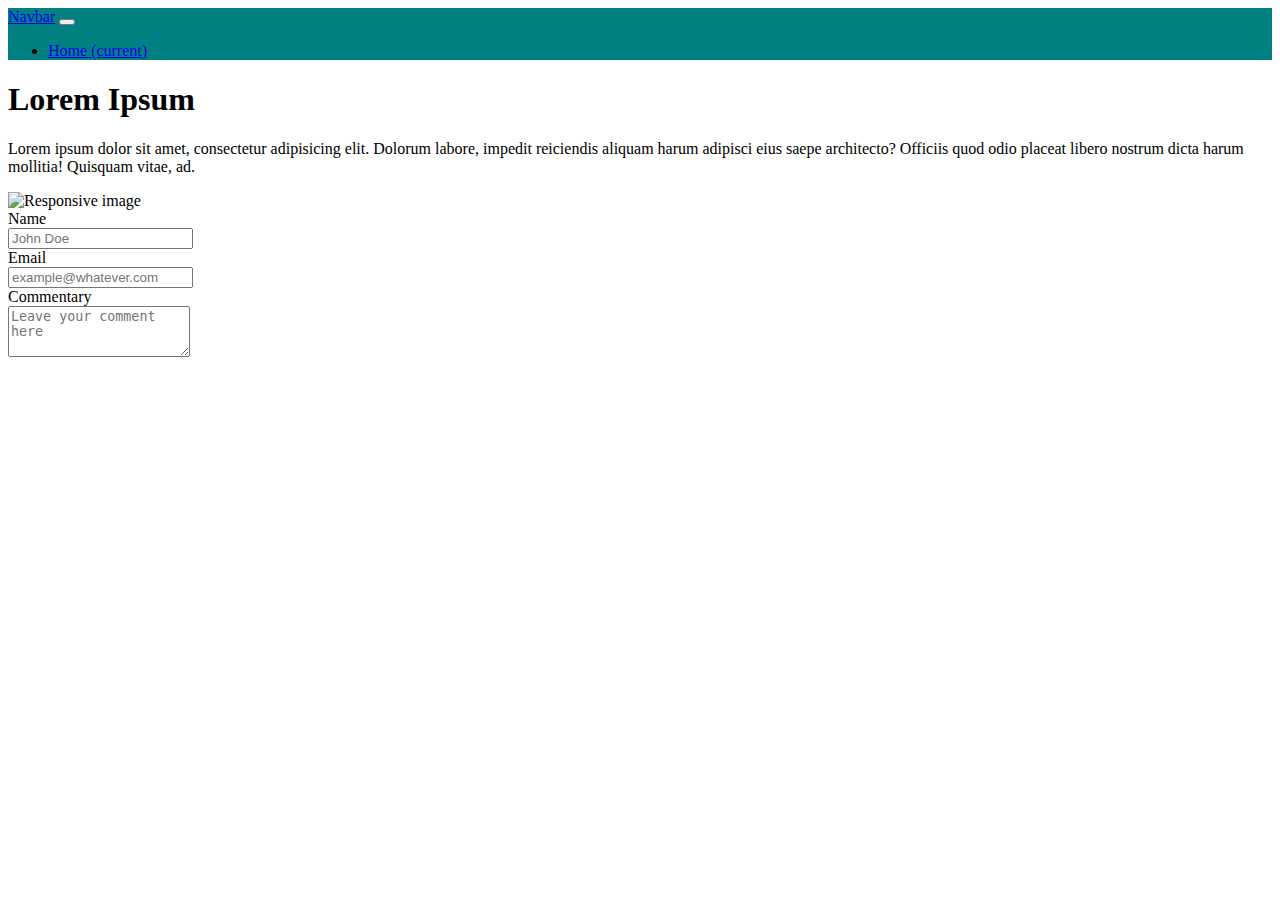
==== about_us.html @ 2560afb6 "initial commit" ====
<!DOCTYPE html>
<html lang="en">
<head>
  <meta charset="UTF-8">
  <meta name="viewport" content="width=device-width, initial-scale=1.0">
  <meta http-equiv="X-UA-Compatible" content="ie=edge">
  <link rel="stylesheet" href="https://stackpath.bootstrapcdn.com/bootstrap/4.2.1/css/bootstrap.min.css" integrity="sha384-GJzZqFGwb1QTTN6wy59ffF1BuGJpLSa9DkKMp0DgiMDm4iYMj70gZWKYbI706tWS" crossorigin="anonymous">
  <link rel="stylesheet" href="./style.css">
  <title>Bootstrap test</title>
</head>
<body>
  <nav class="navbar navbar-expand-lg navbar-dark bg-dark">
    <a class="navbar-brand" href="./index.html">Navbar</a>
    <button class="navbar-toggler" type="button" data-toggle="collapse" data-target="#navbarNav" aria-controls="navbarNav" aria-expanded="false" aria-label="Toggle navigation">
      <span class="navbar-toggler-icon"></span>
    </button>
    <div class="`collapse navbar-collapse" id="navbarNav">
      <ul class="navbar-nav">
        <li class="nav-item">
          <a class="nav-link" href="./about_us.html">Home <span class="sr-only">(current)</span></a>
        </li>
      </ul>
    </div>
  </nav>
  <div class="container">
    <div class="text">
      <h1>Lorem Ipsum</h1>
      <p>Lorem ipsum dolor sit amet, consectetur adipisicing elit. Dolorum labore, impedit reiciendis aliquam harum adipisci eius saepe architecto? Officiis quod odio placeat libero nostrum dicta harum mollitia! Quisquam vitae, ad.</p>
    </div>
    <img src="http://www.placekitten.com/1140/600" class="img-fluid" alt="Responsive image">
    <form>
      <div class="form-group row">
        <label class="col-sm-2 col-form-label">Name</label>
        <div class="col-sm-10">
          <input type="text" class="form-control" placeholder="John Doe">
        </div>
      </div>
      <div class="form-group row">
        <label class="col-sm-2 col-form-label">Email</label>
        <div class="col-sm-10">
          <input type="text" class="form-control" placeholder="example@whatever.com">
        </div>
      </div>
      <div class="form-group row">
        <label class="col-sm-2 col-form-label">Commentary</label>
        <div class="col-sm-10">
          <textarea class="form-control" placeholder="Leave your comment here" rows="3"></textarea>
        </div>
      </div>
  </form>
  </div>



  <script src="https://code.jquery.com/jquery-3.3.1.slim.min.js" integrity="sha384-q8i/X+965DzO0rT7abK41JStQIAqVgRVzpbzo5smXKp4YfRvH+8abtTE1Pi6jizo" crossorigin="anonymous"></script>
  <script src="https://cdnjs.cloudflare.com/ajax/libs/popper.js/1.14.6/umd/popper.min.js" integrity="sha384-wHAiFfRlMFy6i5SRaxvfOCifBUQy1xHdJ/yoi7FRNXMRBu5WHdZYu1hA6ZOblgut" crossorigin="anonymous"></script>
  <script src="https://stackpath.bootstrapcdn.com/bootstrap/4.2.1/js/bootstrap.min.js" integrity="sha384-B0UglyR+jN6CkvvICOB2joaf5I4l3gm9GU6Hc1og6Ls7i6U/mkkaduKaBhlAXv9k" crossorigin="anonymous"></script>
</body>
</html>
---- style.css ----
.navbar{
  background-color: teal;
}

.main{
background-color: orange;
}
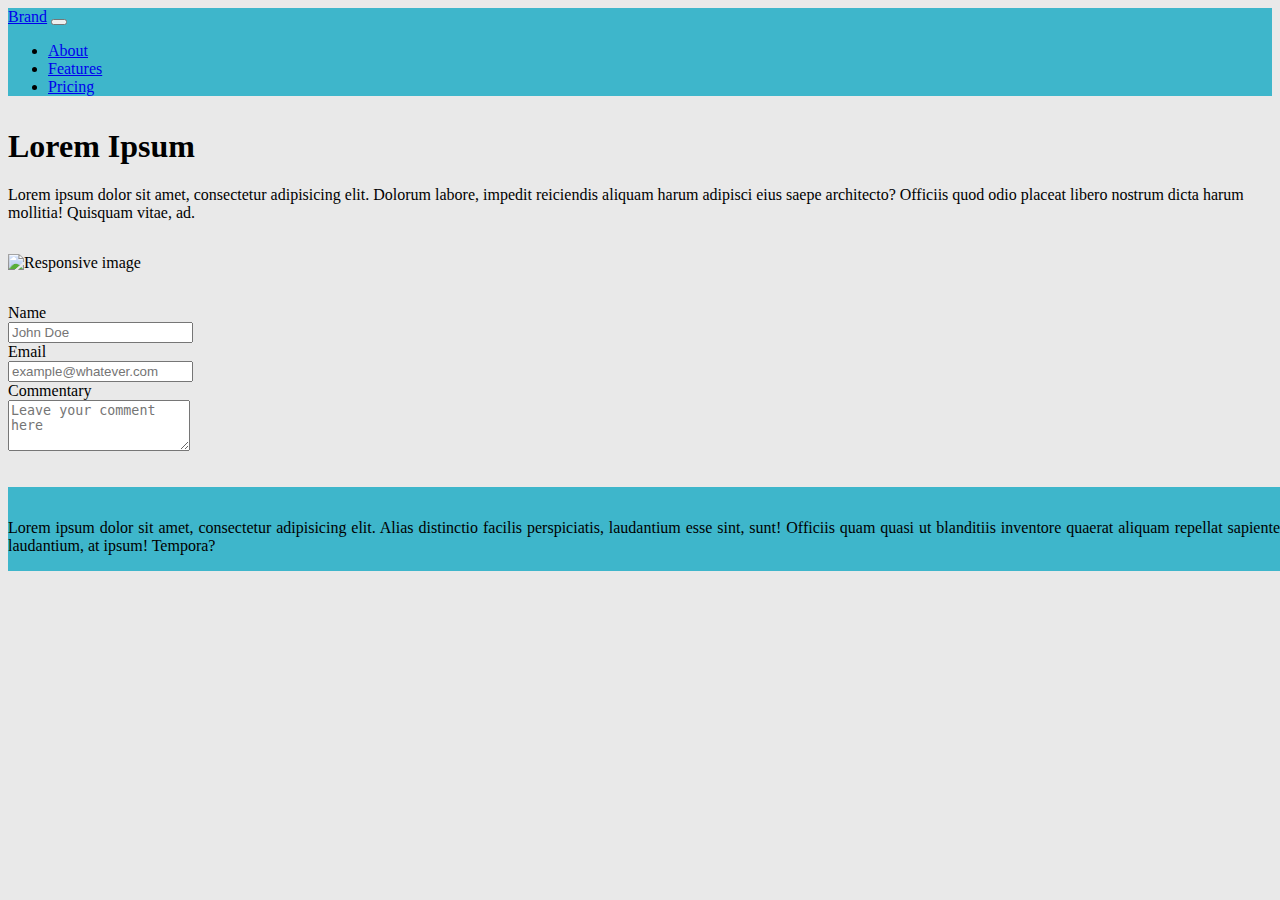
==== commit c2e61230: "add styling to index and about" ====
--- a/about_us.html
+++ b/about_us.html
@@ -9,45 +9,54 @@
   <title>Bootstrap test</title>
 </head>
 <body>
-  <nav class="navbar navbar-expand-lg navbar-dark bg-dark">
-    <a class="navbar-brand" href="./index.html">Navbar</a>
+  <nav class="navbar navbar-expand-lg navbar-dark wrap">
+    <a class="navbar-brand" href="./index.html">Brand</a>
     <button class="navbar-toggler" type="button" data-toggle="collapse" data-target="#navbarNav" aria-controls="navbarNav" aria-expanded="false" aria-label="Toggle navigation">
       <span class="navbar-toggler-icon"></span>
     </button>
-    <div class="`collapse navbar-collapse" id="navbarNav">
+    <div class="collapse navbar-collapse" id="navbarNav">
       <ul class="navbar-nav">
         <li class="nav-item">
-          <a class="nav-link" href="./about_us.html">Home <span class="sr-only">(current)</span></a>
+          <a class="nav-link" href="./about_us.html">About</a>
+        </li>
+        <li class="nav-item">
+          <a class="nav-link" href="#">Features</a>
+        </li>
+        <li class="nav-item">
+          <a class="nav-link" href="#">Pricing</a>
         </li>
       </ul>
     </div>
   </nav>
   <div class="container">
-    <div class="text">
+    <div class="wrap">
       <h1>Lorem Ipsum</h1>
       <p>Lorem ipsum dolor sit amet, consectetur adipisicing elit. Dolorum labore, impedit reiciendis aliquam harum adipisci eius saepe architecto? Officiis quod odio placeat libero nostrum dicta harum mollitia! Quisquam vitae, ad.</p>
     </div>
-    <img src="http://www.placekitten.com/1140/600" class="img-fluid" alt="Responsive image">
-    <form>
+    <img src="http://www.placekitten.com/1140/600" class="img-fluid wrap" alt="Responsive image">
+    <form class="wrap">
       <div class="form-group row">
-        <label class="col-sm-2 col-form-label">Name</label>
-        <div class="col-sm-10">
+        <label class="col-md-2 col-form-label">Name</label>
+        <div class="col-md-10">
           <input type="text" class="form-control" placeholder="John Doe">
         </div>
       </div>
       <div class="form-group row">
-        <label class="col-sm-2 col-form-label">Email</label>
-        <div class="col-sm-10">
+        <label class="col-md-2 col-form-label">Email</label>
+        <div class="col-md-10">
           <input type="text" class="form-control" placeholder="example@whatever.com">
         </div>
       </div>
       <div class="form-group row">
-        <label class="col-sm-2 col-form-label">Commentary</label>
-        <div class="col-sm-10">
+        <label class="col-md-2 col-form-label">Commentary</label>
+        <div class="col-md-10">
           <textarea class="form-control" placeholder="Leave your comment here" rows="3"></textarea>
         </div>
       </div>
   </form>
+  </div>
+  <div class="container-fluid foot">
+    <p>Lorem ipsum dolor sit amet, consectetur adipisicing elit. Alias distinctio facilis perspiciatis, laudantium esse sint, sunt! Officiis quam quasi ut blanditiis inventore quaerat aliquam repellat sapiente laudantium, at ipsum! Tempora?</p>
   </div>
 
 
--- a/style.css
+++ b/style.css
@@ -1,7 +1,38 @@
+body{
+  background-color: rgb(233, 233, 233);
+}
+
 .navbar{
-  background-color: teal;
+  background-color: rgb(62, 182, 203);
 }
 
 .main{
-background-color: orange;
+  height: calc(100vh - 56px);
 }
+
+.cards{
+  align-items: center;
+}
+
+.card{
+  display: inline-block;
+}
+
+.foot{
+  background-color: rgb(62, 182, 203);
+  position: absolute;
+  text-align: justify;
+  padding-top: 1rem;
+}
+
+.btn{
+  background-color: rgba(62, 182, 203, 0.6);
+}
+
+.btn:hover{
+  background-color: rgba(62, 182, 203, 1);
+}
+
+.wrap{
+  margin-bottom: 2rem;
+}
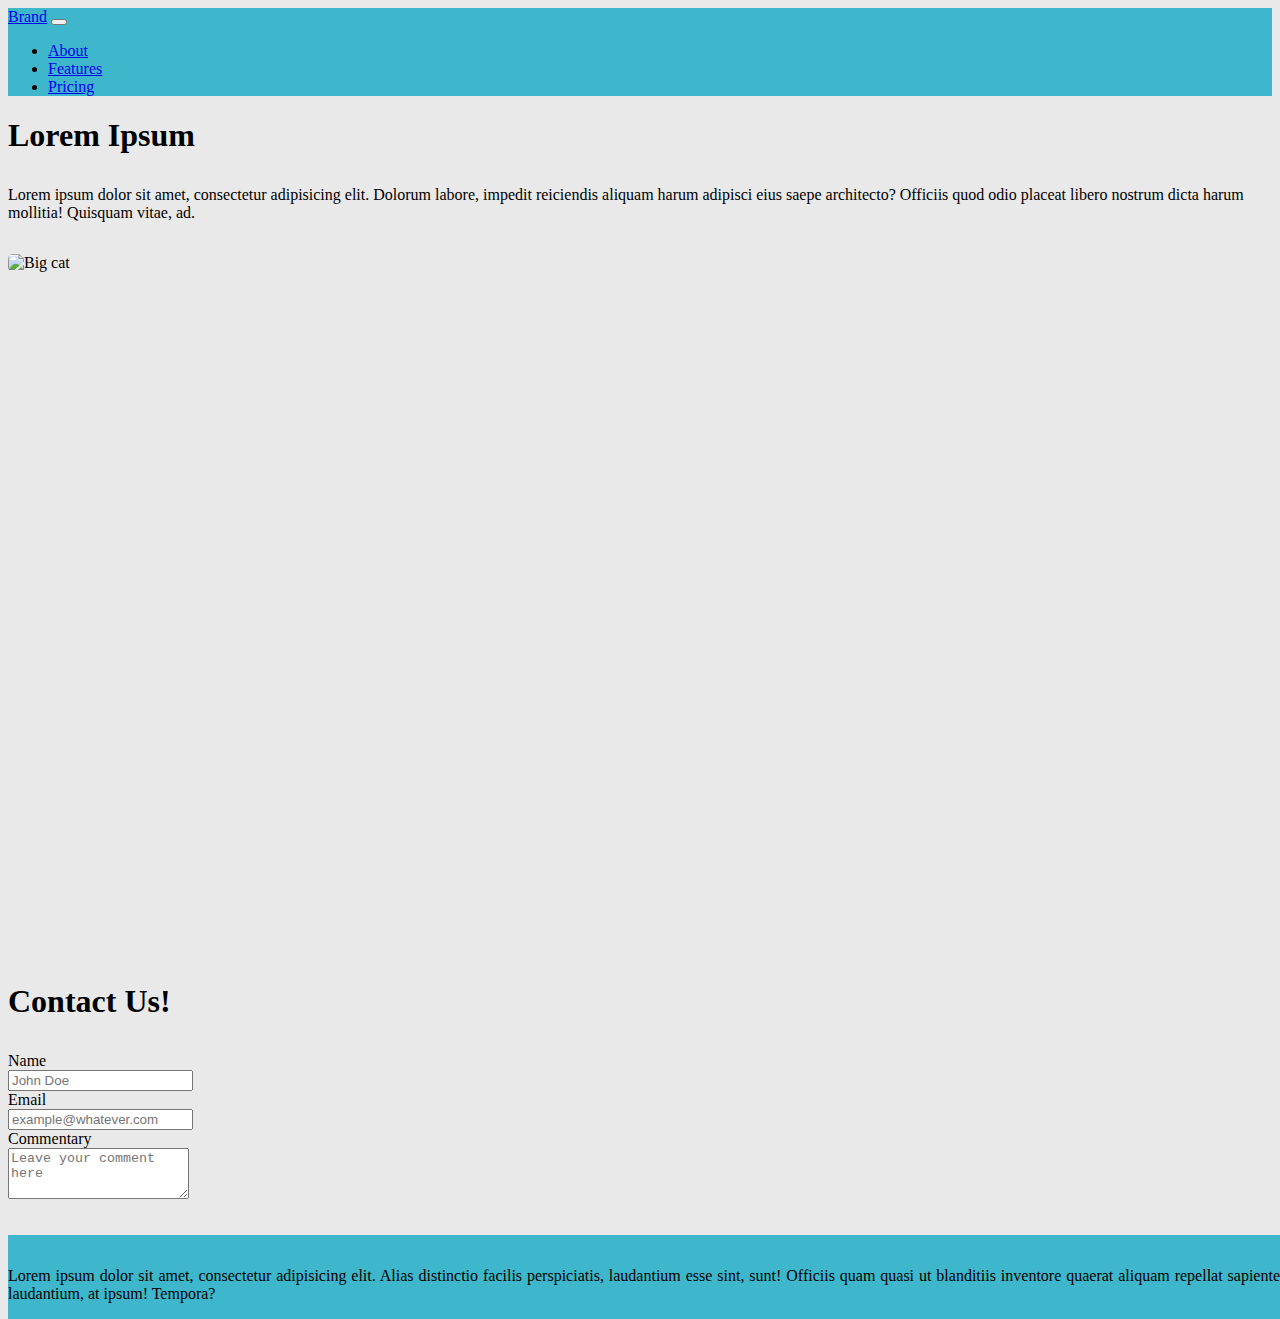
==== commit 3ed0b749: "fix spacing issues" ====
--- a/about_us.html
+++ b/about_us.html
@@ -9,7 +9,7 @@
   <title>Bootstrap test</title>
 </head>
 <body>
-  <nav class="navbar navbar-expand-lg navbar-dark wrap">
+  <nav class="navbar navbar-expand-lg navbar-dark">
     <a class="navbar-brand" href="./index.html">Brand</a>
     <button class="navbar-toggler" type="button" data-toggle="collapse" data-target="#navbarNav" aria-controls="navbarNav" aria-expanded="false" aria-label="Toggle navigation">
       <span class="navbar-toggler-icon"></span>
@@ -29,11 +29,14 @@
     </div>
   </nav>
   <div class="container">
-    <div class="wrap">
-      <h1>Lorem Ipsum</h1>
-      <p>Lorem ipsum dolor sit amet, consectetur adipisicing elit. Dolorum labore, impedit reiciendis aliquam harum adipisci eius saepe architecto? Officiis quod odio placeat libero nostrum dicta harum mollitia! Quisquam vitae, ad.</p>
+    <div class="main d-flex flex-column justify-content-center">
+      <div class="wrap">
+        <h1 class="text-center wrap">Lorem Ipsum</h1>
+        <p>Lorem ipsum dolor sit amet, consectetur adipisicing elit. Dolorum labore, impedit reiciendis aliquam harum adipisci eius saepe architecto? Officiis quod odio placeat libero nostrum dicta harum mollitia! Quisquam vitae, ad.</p>
+      </div>
+      <img src="http://www.placekitten.com/1140/600" class="img-fluid wrap main-img" alt="Big cat">
     </div>
-    <img src="http://www.placekitten.com/1140/600" class="img-fluid wrap" alt="Responsive image">
+    <h1 class="wrap text-center">Contact Us!</h1>
     <form class="wrap">
       <div class="form-group row">
         <label class="col-md-2 col-form-label">Name</label>
--- a/style.css
+++ b/style.css
@@ -10,12 +10,8 @@
   height: calc(100vh - 56px);
 }
 
-.cards{
-  align-items: center;
-}
-
-.card{
-  display: inline-block;
+.main-img{
+  border-radius: 5px;
 }
 
 .foot{
